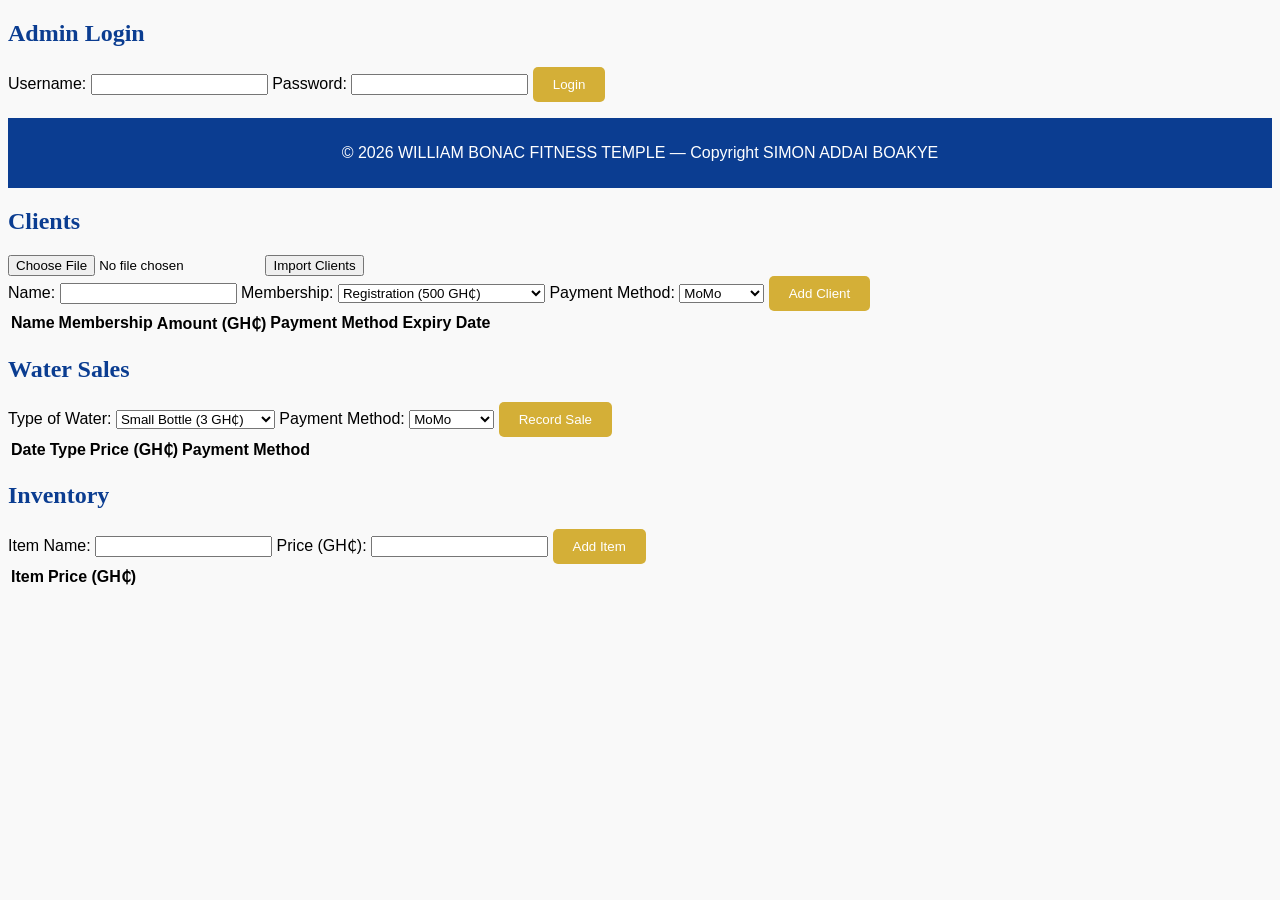
==== index.html @ ef569b36 "Initial commit - WBFT Gym CRM with PWA and proprietary license" ====
<!DOCTYPE html>
<html lang="en">
<head>
  <meta charset="UTF-8">
  <title>WILLIAM BONAC FITNESS TEMPLE</title>
  <link rel="stylesheet" href="style.css">
  <script src="script.js" defer></script>
<link rel="manifest" href="manifest.json">
<meta name="theme-color" content="#d4af37">
<head>
  <meta charset="UTF-8">
  <title>WILLIAM BONAC FITNESS TEMPLE</title>

  <!-- Apple Touch Icon (iOS) -->
  <link rel="apple-touch-icon" sizes="180x180" href="/apple-touch-icon.png">

  <!-- Favicons (Browsers) -->
  <link rel="icon" type="image/png" sizes="32x32" href="/favicon-32x32.png">
  <link rel="icon" type="image/png" sizes="16x16" href="/favicon-16x16.png">

  <!-- PWA Manifest -->
  <link rel="manifest" href="/manifest.json">
  <meta name="theme-color" content="#d4af37">
<head>
  <meta charset="UTF-8">
  <title>WILLIAM BONAC FITNESS TEMPLE</title>

  <!-- Apple Touch Icon (iOS) -->
  <link rel="apple-touch-icon" sizes="180x180" href="/apple-touch-icon.png">

  <!-- Favicons (Browsers) -->
  <link rel="icon" type="image/png" sizes="32x32" href="/favicon-32x32.png">
  <link rel="icon" type="image/png" sizes="16x16" href="/favicon-16x16.png">

  <!-- PWA Manifest -->
  <link rel="manifest" href="/manifest.json">
  <meta name="theme-color" content="#d4af37">
</head>

</head>

</head>
<body>
  <!-- Login Section -->
  <section class="login">
    <h2>Admin Login</h2>
    <form id="loginForm">
      <label>Username:</label>
      <input type="text" id="username" required>
      <label>Password:</label>
      <input type="password" id="password" required>
      <button type="submit" class="btn-gold">Login</button>
    </form>
    <p id="loginMessage"></p>
  </section>

  <!-- CRM Content (hidden until login) -->
  <div class="crm-content" style="display:none;">
    <h1>WILLIAM BONAC FITNESS TEMPLE</h1>

    <section class="clients"><h2>Clients</h2></section>
    <section class="payments"><h2>Payments</h2></section>
    <section class="attendance"><h2>Attendance</h2></section>
    <section class="inventory"><h2>Sales & Inventory</h2></section>
    <section class="revenue-dashboard"><h2>Revenue Dashboard</h2><canvas id="revenueChart"></canvas></section>
    <section class="reports"><h2>Reports</h2></section>
    <script>
  if ("serviceWorker" in navigator) {
    navigator.serviceWorker.register("service-worker.js")
      .then(() => console.log("Service Worker registered"));
  }
</script>

  </div>

  <footer>
    <p>© 2026 WILLIAM BONAC FITNESS TEMPLE — Copyright SIMON ADDAI BOAKYE</p>
  </footer>
</body>
</html>
<!-- Clients Section -->
<section class="clients">
  <h2>Clients</h2>
  <!-- CSV Import -->
  <input type="file" id="csvFile" accept=".csv">
  <button onclick="importCSV()">Import Clients</button>

  <!-- Manual Add -->
  <form id="clientForm">
    <label>Name:</label>
    <input type="text" id="clientName" required>
    <label>Membership:</label>
    <select id="membershipType">
      <option value="registration">Registration (500 GH₵)</option>
      <option value="monthly">Monthly Renewal (200 GH₵)</option>
      <option value="3months">3 Months Renewal (500 GH₵)</option>
      <option value="6months">6 Months Renewal (1000 GH₵)</option>
      <option value="yearly">Yearly Renewal (2000 GH₵)</option>
    </select>
    <label>Payment Method:</label>
    <select id="paymentMethod">
      <option value="momo">MoMo</option>
      <option value="card">Bank Card</option>
    </select>
    <button type="submit" class="btn-gold">Add Client</button>
  </form>

  <!-- Client Table -->
  <table id="clientTable">
    <thead>
      <tr>
        <th>Name</th>
        <th>Membership</th>
        <th>Amount (GH₵)</th>
        <th>Payment Method</th>
        <th>Expiry Date</th>
      </tr>
    </thead>
    <tbody></tbody>
  </table>
</section>

<!-- Sales Section -->
<section class="sales">
  <h2>Water Sales</h2>
  <form id="waterForm">
    <label>Type of Water:</label>
    <select id="waterType">
      <option value="small">Small Bottle (3 GH₵)</option>
      <option value="medium">Medium Bottle (5 GH₵)</option>
      <option value="large">Large Bottle (8 GH₵)</option>
    </select>
    <label>Payment Method:</label>
    <select id="waterPayment">
      <option value="momo">MoMo</option>
      <option value="card">Bank Card</option>
    </select>
    <button type="submit" class="btn-gold">Record Sale</button>
  </form>

  <table id="waterTable">
    <thead>
      <tr>
        <th>Date</th>
        <th>Type</th>
        <th>Price (GH₵)</th>
        <th>Payment Method</th>
      </tr>
    </thead>
    <tbody></tbody>
  </table>
</section>

<!-- Inventory Section -->
<section class="inventory">
  <h2>Inventory</h2>
  <form id="itemForm">
    <label>Item Name:</label>
    <input type="text" id="itemName" required>
    <label>Price (GH₵):</label>
    <input type="number" id="itemPrice" required>
    <button type="submit" class="btn-gold">Add Item</button>
  </form>

  <table id="inventoryTable">
    <thead>
      <tr>
        <th>Item</th>
        <th>Price (GH₵)</th>
      </tr>
    </thead>
    <tbody></tbody>
  </table>
</section>
---- style.css ----
body {
  font-family: 'Lato', sans-serif;
  background: #f9f9f9;
}
h1, h2 {
  font-family: 'Playfair Display', serif;
  color: #0b3d91;
}
.btn-gold {
  background: #d4af37;
  color: #fff;
  border: none;
  padding: 10px 20px;
  border-radius: 5px;
}
footer {
  text-align: center;
  padding: 10px;
  background: #0b3d91;
  color: #fff;
}
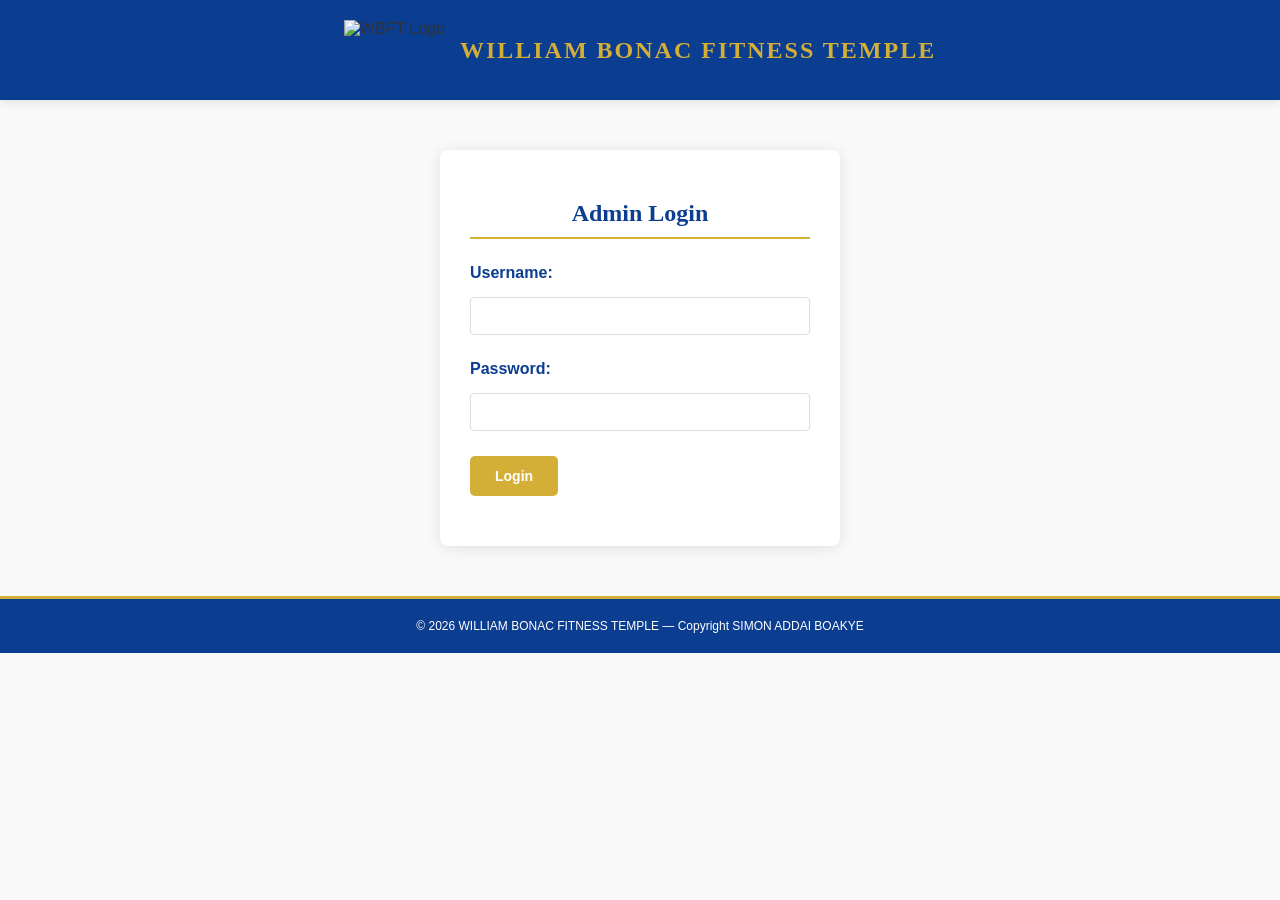
==== commit f057c2fd: "Add logo header and improve HTML/CSS with responsive design" ====
--- a/index.html
+++ b/index.html
@@ -5,11 +5,8 @@
   <title>WILLIAM BONAC FITNESS TEMPLE</title>
   <link rel="stylesheet" href="style.css">
   <script src="script.js" defer></script>
-<link rel="manifest" href="manifest.json">
-<meta name="theme-color" content="#d4af37">
-<head>
-  <meta charset="UTF-8">
-  <title>WILLIAM BONAC FITNESS TEMPLE</title>
+  <link rel="manifest" href="manifest.json">
+  <meta name="theme-color" content="#d4af37">
 
   <!-- Apple Touch Icon (iOS) -->
   <link rel="apple-touch-icon" sizes="180x180" href="/apple-touch-icon.png">
@@ -17,30 +14,17 @@
   <!-- Favicons (Browsers) -->
   <link rel="icon" type="image/png" sizes="32x32" href="/favicon-32x32.png">
   <link rel="icon" type="image/png" sizes="16x16" href="/favicon-16x16.png">
-
-  <!-- PWA Manifest -->
-  <link rel="manifest" href="/manifest.json">
-  <meta name="theme-color" content="#d4af37">
-<head>
-  <meta charset="UTF-8">
-  <title>WILLIAM BONAC FITNESS TEMPLE</title>
-
-  <!-- Apple Touch Icon (iOS) -->
-  <link rel="apple-touch-icon" sizes="180x180" href="/apple-touch-icon.png">
-
-  <!-- Favicons (Browsers) -->
-  <link rel="icon" type="image/png" sizes="32x32" href="/favicon-32x32.png">
-  <link rel="icon" type="image/png" sizes="16x16" href="/favicon-16x16.png">
-
-  <!-- PWA Manifest -->
-  <link rel="manifest" href="/manifest.json">
-  <meta name="theme-color" content="#d4af37">
 </head>
 
-</head>
+<body>
+  <!-- Header with Logo -->
+  <header class="header">
+    <div class="logo-container">
+      <img src="icon-192.png" alt="WBFT Logo" class="logo">
+      <h1 class="app-title">WILLIAM BONAC FITNESS TEMPLE</h1>
+    </div>
+  </header>
 
-</head>
-<body>
   <!-- Login Section -->
   <section class="login">
     <h2>Admin Login</h2>
@@ -56,119 +40,132 @@
 
   <!-- CRM Content (hidden until login) -->
   <div class="crm-content" style="display:none;">
-    <h1>WILLIAM BONAC FITNESS TEMPLE</h1>
+    <!-- Clients Section -->
+    <section class="clients">
+      <h2>Clients</h2>
+      <!-- CSV Import -->
+      <input type="file" id="csvFile" accept=".csv">
+      <button onclick="importCSV()">Import Clients</button>
 
-    <section class="clients"><h2>Clients</h2></section>
-    <section class="payments"><h2>Payments</h2></section>
-    <section class="attendance"><h2>Attendance</h2></section>
-    <section class="inventory"><h2>Sales & Inventory</h2></section>
-    <section class="revenue-dashboard"><h2>Revenue Dashboard</h2><canvas id="revenueChart"></canvas></section>
-    <section class="reports"><h2>Reports</h2></section>
+      <!-- Manual Add -->
+      <form id="clientForm">
+        <label>Name:</label>
+        <input type="text" id="clientName" required>
+        <label>Membership:</label>
+        <select id="membershipType">
+          <option value="registration">Registration (500 GH₵)</option>
+          <option value="monthly">Monthly Renewal (200 GH₵)</option>
+          <option value="3months">3 Months Renewal (500 GH₵)</option>
+          <option value="6months">6 Months Renewal (1000 GH₵)</option>
+          <option value="yearly">Yearly Renewal (2000 GH₵)</option>
+        </select>
+        <label>Payment Method:</label>
+        <select id="paymentMethod">
+          <option value="momo">MoMo</option>
+          <option value="card">Bank Card</option>
+        </select>
+        <button type="submit" class="btn-gold">Add Client</button>
+      </form>
+
+      <!-- Client Table -->
+      <table id="clientTable">
+        <thead>
+          <tr>
+            <th>Name</th>
+            <th>Membership</th>
+            <th>Amount (GH₵)</th>
+            <th>Payment Method</th>
+            <th>Expiry Date</th>
+          </tr>
+        </thead>
+        <tbody></tbody>
+      </table>
+    </section>
+
+    <!-- Payments Section -->
+    <section class="payments">
+      <h2>Payments</h2>
+    </section>
+
+    <!-- Attendance Section -->
+    <section class="attendance">
+      <h2>Attendance</h2>
+    </section>
+
+    <!-- Sales Section -->
+    <section class="sales">
+      <h2>Water Sales</h2>
+      <form id="waterForm">
+        <label>Type of Water:</label>
+        <select id="waterType">
+          <option value="small">Small Bottle (3 GH₵)</option>
+          <option value="medium">Medium Bottle (5 GH₵)</option>
+          <option value="large">Large Bottle (8 GH₵)</option>
+        </select>
+        <label>Payment Method:</label>
+        <select id="waterPayment">
+          <option value="momo">MoMo</option>
+          <option value="card">Bank Card</option>
+        </select>
+        <button type="submit" class="btn-gold">Record Sale</button>
+      </form>
+
+      <table id="waterTable">
+        <thead>
+          <tr>
+            <th>Date</th>
+            <th>Type</th>
+            <th>Price (GH₵)</th>
+            <th>Payment Method</th>
+          </tr>
+        </thead>
+        <tbody></tbody>
+      </table>
+    </section>
+
+    <!-- Inventory Section -->
+    <section class="inventory">
+      <h2>Inventory</h2>
+      <form id="itemForm">
+        <label>Item Name:</label>
+        <input type="text" id="itemName" required>
+        <label>Price (GH₵):</label>
+        <input type="number" id="itemPrice" required>
+        <button type="submit" class="btn-gold">Add Item</button>
+      </form>
+
+      <table id="inventoryTable">
+        <thead>
+          <tr>
+            <th>Item</th>
+            <th>Price (GH₵)</th>
+          </tr>
+        </thead>
+        <tbody></tbody>
+      </table>
+    </section>
+
+    <!-- Revenue Dashboard -->
+    <section class="revenue-dashboard">
+      <h2>Revenue Dashboard</h2>
+      <canvas id="revenueChart"></canvas>
+    </section>
+
+    <!-- Reports Section -->
+    <section class="reports">
+      <h2>Reports</h2>
+    </section>
+
     <script>
-  if ("serviceWorker" in navigator) {
-    navigator.serviceWorker.register("service-worker.js")
-      .then(() => console.log("Service Worker registered"));
-  }
-</script>
-
+      if ("serviceWorker" in navigator) {
+        navigator.serviceWorker.register("service-worker.js")
+          .then(() => console.log("Service Worker registered"));
+      }
+    </script>
   </div>
 
   <footer>
     <p>© 2026 WILLIAM BONAC FITNESS TEMPLE — Copyright SIMON ADDAI BOAKYE</p>
   </footer>
 </body>
-</html>
-<!-- Clients Section -->
-<section class="clients">
-  <h2>Clients</h2>
-  <!-- CSV Import -->
-  <input type="file" id="csvFile" accept=".csv">
-  <button onclick="importCSV()">Import Clients</button>
-
-  <!-- Manual Add -->
-  <form id="clientForm">
-    <label>Name:</label>
-    <input type="text" id="clientName" required>
-    <label>Membership:</label>
-    <select id="membershipType">
-      <option value="registration">Registration (500 GH₵)</option>
-      <option value="monthly">Monthly Renewal (200 GH₵)</option>
-      <option value="3months">3 Months Renewal (500 GH₵)</option>
-      <option value="6months">6 Months Renewal (1000 GH₵)</option>
-      <option value="yearly">Yearly Renewal (2000 GH₵)</option>
-    </select>
-    <label>Payment Method:</label>
-    <select id="paymentMethod">
-      <option value="momo">MoMo</option>
-      <option value="card">Bank Card</option>
-    </select>
-    <button type="submit" class="btn-gold">Add Client</button>
-  </form>
-
-  <!-- Client Table -->
-  <table id="clientTable">
-    <thead>
-      <tr>
-        <th>Name</th>
-        <th>Membership</th>
-        <th>Amount (GH₵)</th>
-        <th>Payment Method</th>
-        <th>Expiry Date</th>
-      </tr>
-    </thead>
-    <tbody></tbody>
-  </table>
-</section>
-
-<!-- Sales Section -->
-<section class="sales">
-  <h2>Water Sales</h2>
-  <form id="waterForm">
-    <label>Type of Water:</label>
-    <select id="waterType">
-      <option value="small">Small Bottle (3 GH₵)</option>
-      <option value="medium">Medium Bottle (5 GH₵)</option>
-      <option value="large">Large Bottle (8 GH₵)</option>
-    </select>
-    <label>Payment Method:</label>
-    <select id="waterPayment">
-      <option value="momo">MoMo</option>
-      <option value="card">Bank Card</option>
-    </select>
-    <button type="submit" class="btn-gold">Record Sale</button>
-  </form>
-
-  <table id="waterTable">
-    <thead>
-      <tr>
-        <th>Date</th>
-        <th>Type</th>
-        <th>Price (GH₵)</th>
-        <th>Payment Method</th>
-      </tr>
-    </thead>
-    <tbody></tbody>
-  </table>
-</section>
-
-<!-- Inventory Section -->
-<section class="inventory">
-  <h2>Inventory</h2>
-  <form id="itemForm">
-    <label>Item Name:</label>
-    <input type="text" id="itemName" required>
-    <label>Price (GH₵):</label>
-    <input type="number" id="itemPrice" required>
-    <button type="submit" class="btn-gold">Add Item</button>
-  </form>
-
-  <table id="inventoryTable">
-    <thead>
-      <tr>
-        <th>Item</th>
-        <th>Price (GH₵)</th>
-      </tr>
-    </thead>
-    <tbody></tbody>
-  </table>
-</section>+</html>
--- a/style.css
+++ b/style.css
@@ -1,21 +1,281 @@
+* {
+  margin: 0;
+  padding: 0;
+  box-sizing: border-box;
+}
+
 body {
   font-family: 'Lato', sans-serif;
   background: #f9f9f9;
-}
+  color: #333;
+}
+
+/* Header Styles */
+.header {
+  background: #0b3d91;
+  padding: 20px;
+  text-align: center;
+  box-shadow: 0 2px 10px rgba(0, 0, 0, 0.1);
+}
+
+.logo-container {
+  display: flex;
+  align-items: center;
+  justify-content: center;
+  gap: 15px;
+}
+
+.logo {
+  height: 60px;
+  width: auto;
+}
+
+.app-title {
+  font-family: 'Playfair Display', serif;
+  color: #d4af37;
+  font-size: 24px;
+  letter-spacing: 2px;
+  margin: 0;
+}
+
+/* Typography */
 h1, h2 {
   font-family: 'Playfair Display', serif;
   color: #0b3d91;
-}
+  margin-top: 20px;
+  margin-bottom: 15px;
+}
+
+h1 {
+  font-size: 32px;
+}
+
+h2 {
+  font-size: 24px;
+  border-bottom: 2px solid #d4af37;
+  padding-bottom: 10px;
+}
+
+/* Login Section */
+.login {
+  max-width: 400px;
+  margin: 50px auto;
+  padding: 30px;
+  background: white;
+  border-radius: 8px;
+  box-shadow: 0 2px 15px rgba(0, 0, 0, 0.1);
+}
+
+.login h2 {
+  text-align: center;
+  color: #0b3d91;
+}
+
+.login form {
+  display: flex;
+  flex-direction: column;
+  gap: 15px;
+}
+
+.login label {
+  font-weight: bold;
+  color: #0b3d91;
+}
+
+.login input {
+  padding: 10px;
+  border: 1px solid #ddd;
+  border-radius: 4px;
+  font-size: 14px;
+}
+
+.login input:focus {
+  outline: none;
+  border-color: #d4af37;
+  box-shadow: 0 0 5px rgba(212, 175, 55, 0.3);
+}
+
+#loginMessage {
+  text-align: center;
+  margin-top: 10px;
+  font-weight: bold;
+  color: #0b3d91;
+}
+
+/* CRM Content */
+.crm-content {
+  max-width: 1200px;
+  margin: 30px auto;
+  padding: 0 20px;
+}
+
+section {
+  background: white;
+  padding: 25px;
+  margin-bottom: 30px;
+  border-radius: 8px;
+  box-shadow: 0 2px 10px rgba(0, 0, 0, 0.05);
+}
+
+/* Forms */
+form {
+  display: flex;
+  flex-direction: column;
+  gap: 12px;
+  margin-bottom: 20px;
+}
+
+label {
+  font-weight: 600;
+  color: #0b3d91;
+  margin-top: 10px;
+}
+
+input, select {
+  padding: 10px;
+  border: 1px solid #ddd;
+  border-radius: 4px;
+  font-size: 14px;
+  font-family: inherit;
+}
+
+input:focus, select:focus {
+  outline: none;
+  border-color: #d4af37;
+  box-shadow: 0 0 5px rgba(212, 175, 55, 0.3);
+}
+
+/* Buttons */
 .btn-gold {
   background: #d4af37;
   color: #fff;
   border: none;
-  padding: 10px 20px;
+  padding: 12px 25px;
   border-radius: 5px;
-}
+  font-weight: bold;
+  cursor: pointer;
+  font-size: 14px;
+  transition: all 0.3s ease;
+  align-self: flex-start;
+  margin-top: 10px;
+}
+
+.btn-gold:hover {
+  background: #c9a227;
+  box-shadow: 0 4px 12px rgba(212, 175, 55, 0.3);
+  transform: translateY(-2px);
+}
+
+.btn-gold:active {
+  transform: translateY(0);
+}
+
+/* Tables */
+table {
+  width: 100%;
+  border-collapse: collapse;
+  margin-top: 20px;
+  overflow-x: auto;
+}
+
+thead {
+  background: #0b3d91;
+  color: #d4af37;
+}
+
+th {
+  padding: 15px;
+  text-align: left;
+  font-weight: bold;
+}
+
+td {
+  padding: 12px 15px;
+  border-bottom: 1px solid #eee;
+}
+
+tbody tr:hover {
+  background: #f5f5f5;
+}
+
+tbody tr:nth-child(even) {
+  background: #fafafa;
+}
+
+/* Revenue Dashboard */
+#revenueChart {
+  margin-top: 20px;
+}
+
+/* Footer */
 footer {
   text-align: center;
-  padding: 10px;
+  padding: 20px;
   background: #0b3d91;
   color: #fff;
+  font-size: 12px;
+  margin-top: 40px;
+  border-top: 3px solid #d4af37;
+}
+
+/* Responsive Design */
+@media (max-width: 768px) {
+  .logo-container {
+    flex-direction: column;
+  }
+
+  .app-title {
+    font-size: 18px;
+  }
+
+  h1 {
+    font-size: 24px;
+  }
+
+  h2 {
+    font-size: 18px;
+  }
+
+  section {
+    padding: 15px;
+  }
+
+  table {
+    font-size: 12px;
+  }
+
+  th, td {
+    padding: 8px 10px;
+  }
+}
+
+@media (max-width: 480px) {
+  .header {
+    padding: 10px;
+  }
+
+  .logo {
+    height: 40px;
+  }
+
+  .app-title {
+    font-size: 14px;
+  }
+
+  form {
+    gap: 10px;
+  }
+
+  .btn-gold {
+    width: 100%;
+    padding: 10px 15px;
+  }
+
+  table {
+    font-size: 11px;
+  }
+
+  th, td {
+    padding: 6px 8px;
+  }
 }
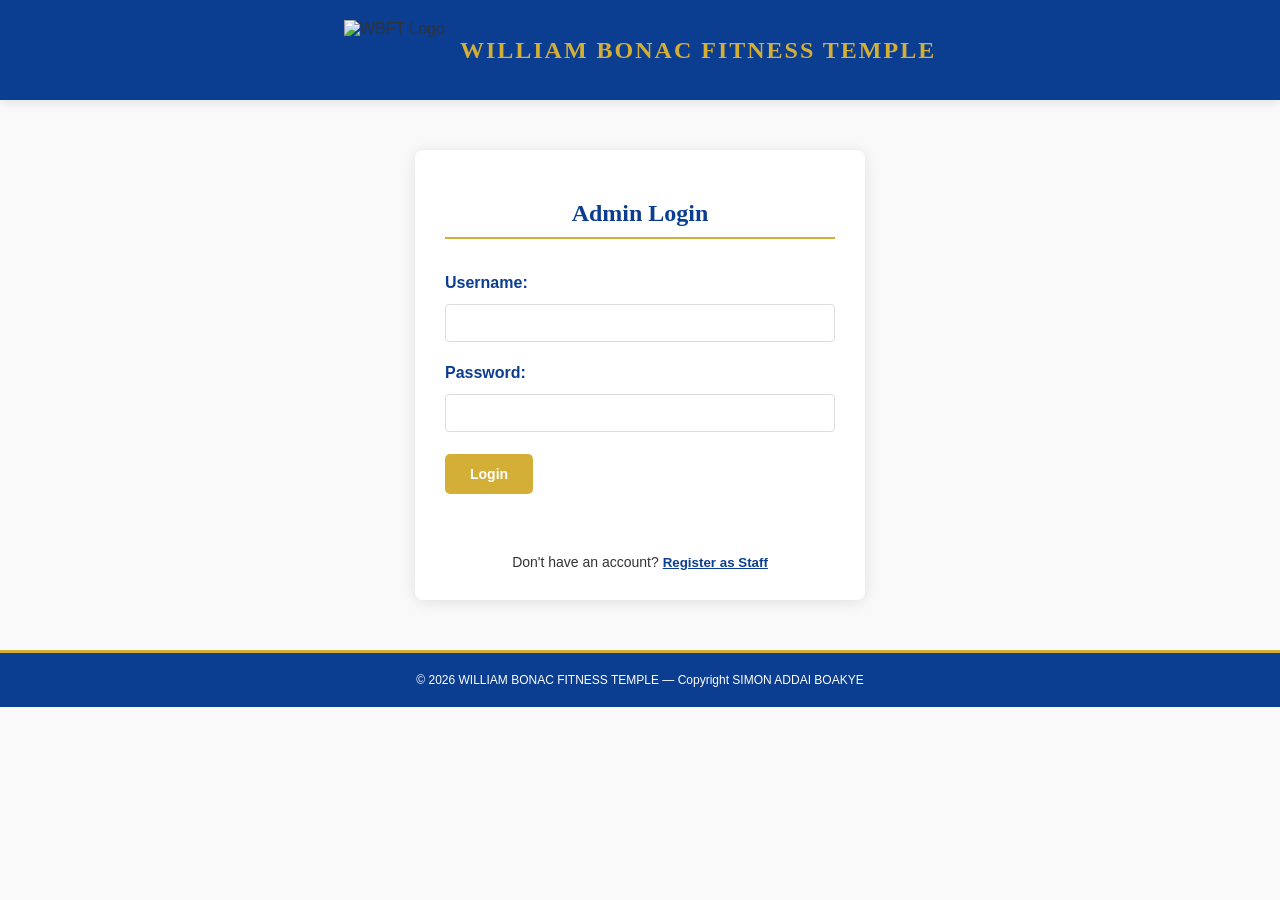
==== commit df1e8fc9: "Add staff registration, client access check, and role-based permissions" ====
--- a/index.html
+++ b/index.html
@@ -25,34 +25,79 @@
     </div>
   </header>
 
-  <!-- Login Section -->
-  <section class="login">
-    <h2>Admin Login</h2>
-    <form id="loginForm">
-      <label>Username:</label>
-      <input type="text" id="username" required>
-      <label>Password:</label>
-      <input type="password" id="password" required>
-      <button type="submit" class="btn-gold">Login</button>
-    </form>
-    <p id="loginMessage"></p>
-  </section>
+  <!-- Auth Container -->
+  <div id="authContainer">
+    <!-- Login Section -->
+    <section id="loginSection" class="auth-section login">
+      <h2>Admin Login</h2>
+      <form id="loginForm">
+        <label>Username:</label>
+        <input type="text" id="loginUsername" required>
+        <label>Password:</label>
+        <input type="password" id="loginPassword" required>
+        <button type="submit" class="btn-gold">Login</button>
+      </form>
+      <p id="loginMessage" class="message"></p>
+      <p class="toggle-auth">Don't have an account? <button type="button" id="toggleRegister" class="link-btn">Register as Staff</button></p>
+    </section>
+
+    <!-- Registration Section -->
+    <section id="registerSection" class="auth-section login" style="display:none;">
+      <h2>Staff Registration</h2>
+      <form id="registerForm">
+        <label>Full Name:</label>
+        <input type="text" id="fullName" required>
+        <label>Email:</label>
+        <input type="email" id="email" required>
+        <label>Username:</label>
+        <input type="text" id="regUsername" required>
+        <label>Password:</label>
+        <input type="password" id="regPassword" required>
+        <label>Confirm Password:</label>
+        <input type="password" id="confirmPassword" required>
+        <label>Role:</label>
+        <select id="roleSelect" required>
+          <option value="">Select Role</option>
+          <option value="staff">Staff Member</option>
+          <option value="sales">Sales Representative</option>
+        </select>
+        <button type="submit" class="btn-gold">Register</button>
+      </form>
+      <p id="registerMessage" class="message"></p>
+      <p class="toggle-auth">Already have an account? <button type="button" id="toggleLogin" class="link-btn">Login</button></p>
+    </section>
+  </div>
 
   <!-- CRM Content (hidden until login) -->
   <div class="crm-content" style="display:none;">
+    <!-- Top Navigation Bar -->
+    <nav class="crm-navbar">
+      <div class="nav-left">
+        <span id="userDisplay" class="user-info"></span>
+      </div>
+      <div class="nav-right">
+        <button id="logoutBtn" class="btn-logout">Logout</button>
+      </div>
+    </nav>
+
     <!-- Clients Section -->
     <section class="clients">
       <h2>Clients</h2>
       <!-- CSV Import -->
-      <input type="file" id="csvFile" accept=".csv">
-      <button onclick="importCSV()">Import Clients</button>
+      <div class="form-group">
+        <input type="file" id="csvFile" accept=".csv">
+        <button onclick="importCSV()" class="btn-gold">Import Clients</button>
+      </div>
 
       <!-- Manual Add -->
       <form id="clientForm">
         <label>Name:</label>
         <input type="text" id="clientName" required>
+        <label>Phone Number:</label>
+        <input type="tel" id="clientPhone" required>
         <label>Membership:</label>
-        <select id="membershipType">
+        <select id="membershipType" required>
+          <option value="">Select Membership Type</option>
           <option value="registration">Registration (500 GH₵)</option>
           <option value="monthly">Monthly Renewal (200 GH₵)</option>
           <option value="3months">3 Months Renewal (500 GH₵)</option>
@@ -60,26 +105,44 @@
           <option value="yearly">Yearly Renewal (2000 GH₵)</option>
         </select>
         <label>Payment Method:</label>
-        <select id="paymentMethod">
+        <select id="paymentMethod" required>
+          <option value="">Select Payment Method</option>
           <option value="momo">MoMo</option>
           <option value="card">Bank Card</option>
         </select>
         <button type="submit" class="btn-gold">Add Client</button>
       </form>
 
-      <!-- Client Table -->
-      <table id="clientTable">
-        <thead>
-          <tr>
-            <th>Name</th>
-            <th>Membership</th>
-            <th>Amount (GH₵)</th>
-            <th>Payment Method</th>
-            <th>Expiry Date</th>
-          </tr>
-        </thead>
-        <tbody></tbody>
-      </table>
+      <!-- Client Table with Access Check -->
+      <div class="table-container">
+        <h3>Registered Clients</h3>
+        <table id="clientTable">
+          <thead>
+            <tr>
+              <th>Name</th>
+              <th>Phone</th>
+              <th>Membership</th>
+              <th>Amount (GH₵)</th>
+              <th>Payment Method</th>
+              <th>Expiry Date</th>
+              <th>Status</th>
+              <th>Action</th>
+            </tr>
+          </thead>
+          <tbody></tbody>
+        </table>
+      </div>
+    </section>
+
+    <!-- Client Access Check Section -->
+    <section class="access-check" id="accessCheckSection" style="display:none;">
+      <h2>Check Client Access</h2>
+      <form id="accessCheckForm">
+        <label>Client Name:</label>
+        <input type="text" id="searchClientName" placeholder="Enter client name" required>
+        <button type="submit" class="btn-gold">Check Access</button>
+      </form>
+      <div id="accessResult" class="access-result"></div>
     </section>
 
     <!-- Payments Section -->
@@ -97,13 +160,15 @@
       <h2>Water Sales</h2>
       <form id="waterForm">
         <label>Type of Water:</label>
-        <select id="waterType">
+        <select id="waterType" required>
+          <option value="">Select Water Type</option>
           <option value="small">Small Bottle (3 GH₵)</option>
           <option value="medium">Medium Bottle (5 GH₵)</option>
           <option value="large">Large Bottle (8 GH₵)</option>
         </select>
         <label>Payment Method:</label>
-        <select id="waterPayment">
+        <select id="waterPayment" required>
+          <option value="">Select Payment Method</option>
           <option value="momo">MoMo</option>
           <option value="card">Bank Card</option>
         </select>
@@ -145,14 +210,14 @@
       </table>
     </section>
 
-    <!-- Revenue Dashboard -->
-    <section class="revenue-dashboard">
+    <!-- Revenue Dashboard (Admin Only) -->
+    <section class="revenue-dashboard" id="revenueDashboard" style="display:none;">
       <h2>Revenue Dashboard</h2>
       <canvas id="revenueChart"></canvas>
     </section>
 
-    <!-- Reports Section -->
-    <section class="reports">
+    <!-- Reports Section (Admin Only) -->
+    <section class="reports" id="reportsSection" style="display:none;">
       <h2>Reports</h2>
     </section>
 
--- a/style.css
+++ b/style.css
@@ -56,9 +56,14 @@
   padding-bottom: 10px;
 }
 
-/* Login Section */
-.login {
-  max-width: 400px;
+h3 {
+  color: #0b3d91;
+  margin-top: 15px;
+}
+
+/* Auth Section */
+.auth-section {
+  max-width: 450px;
   margin: 50px auto;
   padding: 30px;
   background: white;
@@ -66,47 +71,79 @@
   box-shadow: 0 2px 15px rgba(0, 0, 0, 0.1);
 }
 
-.login h2 {
+.auth-section h2 {
   text-align: center;
   color: #0b3d91;
-}
-
-.login form {
+  margin-bottom: 25px;
+}
+
+.toggle-auth {
+  text-align: center;
+  margin-top: 20px;
+  font-size: 14px;
+}
+
+.link-btn {
+  background: none;
+  border: none;
+  color: #0b3d91;
+  cursor: pointer;
+  text-decoration: underline;
+  font-weight: bold;
+  padding: 0;
+}
+
+.link-btn:hover {
+  color: #d4af37;
+}
+
+/* Message Styles */
+.message {
+  margin-top: 15px;
+  text-align: center;
+  font-weight: bold;
+  padding: 10px;
+  border-radius: 4px;
+}
+
+/* CRM Navbar */
+.crm-navbar {
+  background: #0b3d91;
+  padding: 15px 20px;
   display: flex;
-  flex-direction: column;
-  gap: 15px;
-}
-
-.login label {
-  font-weight: bold;
-  color: #0b3d91;
-}
-
-.login input {
-  padding: 10px;
-  border: 1px solid #ddd;
-  border-radius: 4px;
+  justify-content: space-between;
+  align-items: center;
+  box-shadow: 0 2px 5px rgba(0, 0, 0, 0.1);
+  margin-bottom: 20px;
+}
+
+.user-info {
+  color: #d4af37;
+  font-weight: bold;
   font-size: 14px;
 }
 
-.login input:focus {
-  outline: none;
-  border-color: #d4af37;
-  box-shadow: 0 0 5px rgba(212, 175, 55, 0.3);
-}
-
-#loginMessage {
-  text-align: center;
-  margin-top: 10px;
-  font-weight: bold;
-  color: #0b3d91;
+.btn-logout {
+  background: #d32f2f;
+  color: white;
+  border: none;
+  padding: 8px 15px;
+  border-radius: 4px;
+  cursor: pointer;
+  font-weight: bold;
+  transition: all 0.3s ease;
+}
+
+.btn-logout:hover {
+  background: #b71c1c;
+  transform: scale(1.05);
 }
 
 /* CRM Content */
 .crm-content {
   max-width: 1200px;
-  margin: 30px auto;
-  padding: 0 20px;
+  margin: 0 auto;
+  padding: 0 20px 30px 20px;
 }
 
 section {
@@ -123,6 +160,16 @@
   flex-direction: column;
   gap: 12px;
   margin-bottom: 20px;
+}
+
+.form-group {
+  display: flex;
+  gap: 10px;
+  margin-bottom: 20px;
+}
+
+.form-group input {
+  flex: 1;
 }
 
 label {
@@ -170,12 +217,31 @@
   transform: translateY(0);
 }
 
+.btn-small {
+  background: #0b3d91;
+  color: white;
+  border: none;
+  padding: 6px 12px;
+  border-radius: 4px;
+  cursor: pointer;
+  font-size: 12px;
+  transition: all 0.3s ease;
+}
+
+.btn-small:hover {
+  background: #d4af37;
+  color: #0b3d91;
+}
+
 /* Tables */
+.table-container {
+  margin-top: 30px;
+}
+
 table {
   width: 100%;
   border-collapse: collapse;
-  margin-top: 20px;
-  overflow-x: auto;
+  margin-top: 15px;
 }
 
 thead {
@@ -187,6 +253,7 @@
   padding: 15px;
   text-align: left;
   font-weight: bold;
+  border-bottom: 2px solid #d4af37;
 }
 
 td {
@@ -202,9 +269,82 @@
   background: #fafafa;
 }
 
-/* Revenue Dashboard */
-#revenueChart {
-  margin-top: 20px;
+/* Status Badges */
+.status-active {
+  background: #4caf50;
+  color: white;
+  padding: 4px 8px;
+  border-radius: 4px;
+  font-size: 12px;
+  font-weight: bold;
+}
+
+.status-expired {
+  background: #d32f2f;
+  color: white;
+  padding: 4px 8px;
+  border-radius: 4px;
+  font-size: 12px;
+  font-weight: bold;
+}
+
+/* Access Check Section */
+.access-check {
+  background: linear-gradient(135deg, #0b3d91 0%, #1a5fa0 100%);
+  color: white;
+  padding: 30px;
+}
+
+.access-check h2 {
+  color: #d4af37;
+  border-bottom-color: #d4af37;
+}
+
+.access-check label {
+  color: #d4af37;
+}
+
+.access-check input {
+  padding: 12px;
+  border: 2px solid #d4af37;
+}
+
+.access-check .btn-gold {
+  align-self: center;
+  margin-top: 15px;
+}
+
+.access-result {
+  margin-top: 30px;
+  padding: 20px;
+  border-radius: 8px;
+  background: white;
+  color: #333;
+}
+
+.access-granted {
+  border-left: 5px solid #4caf50;
+  background: #f1f8f4;
+}
+
+.access-denied {
+  border-left: 5px solid #d32f2f;
+  background: #fdf1f1;
+}
+
+.access-not-found {
+  border-left: 5px solid #ff9800;
+  background: #fff3e0;
+}
+
+.access-result h3 {
+  margin-top: 0;
+  margin-bottom: 15px;
+}
+
+.access-result p {
+  margin: 10px 0;
+  line-height: 1.6;
 }
 
 /* Footer */
@@ -228,6 +368,12 @@
     font-size: 18px;
   }
 
+  .crm-navbar {
+    flex-direction: column;
+    gap: 10px;
+    text-align: center;
+  }
+
   h1 {
     font-size: 24px;
   }
@@ -246,6 +392,10 @@
 
   th, td {
     padding: 8px 10px;
+  }
+
+  .form-group {
+    flex-direction: column;
   }
 }
 
@@ -269,6 +419,7 @@
   .btn-gold {
     width: 100%;
     padding: 10px 15px;
+    align-self: stretch;
   }
 
   table {
@@ -278,4 +429,8 @@
   th, td {
     padding: 6px 8px;
   }
+
+  .access-check {
+    padding: 15px;
+  }
 }
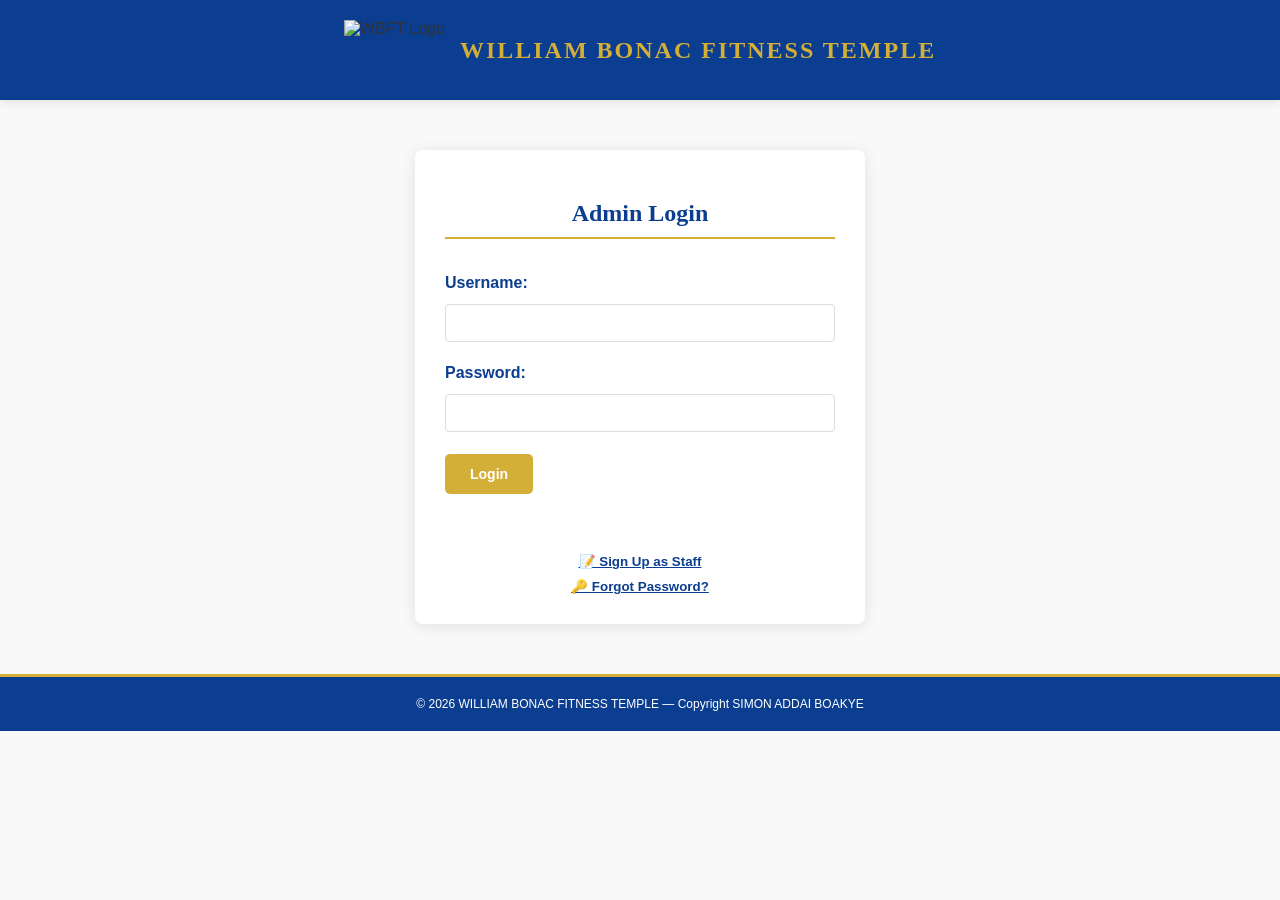
==== commit 0048031f: "Add password reset, staff signup, and door access/attendance tracking" ====
--- a/index.html
+++ b/index.html
@@ -38,12 +38,15 @@
         <button type="submit" class="btn-gold">Login</button>
       </form>
       <p id="loginMessage" class="message"></p>
-      <p class="toggle-auth">Don't have an account? <button type="button" id="toggleRegister" class="link-btn">Register as Staff</button></p>
+      <div class="auth-links">
+        <button type="button" id="toggleRegister" class="link-btn">📝 Sign Up as Staff</button>
+        <button type="button" id="toggleResetPassword" class="link-btn">🔑 Forgot Password?</button>
+      </div>
     </section>
 
     <!-- Registration Section -->
     <section id="registerSection" class="auth-section login" style="display:none;">
-      <h2>Staff Registration</h2>
+      <h2>Staff Sign Up</h2>
       <form id="registerForm">
         <label>Full Name:</label>
         <input type="text" id="fullName" required>
@@ -55,16 +58,65 @@
         <input type="password" id="regPassword" required>
         <label>Confirm Password:</label>
         <input type="password" id="confirmPassword" required>
+        <label>Security Question:</label>
+        <select id="securityQuestion" required>
+          <option value="">Select a security question</option>
+          <option value="pet">What is your pet's name?</option>
+          <option value="city">What city were you born in?</option>
+          <option value="school">What was your school name?</option>
+          <option value="color">What is your favorite color?</option>
+        </select>
+        <label>Security Answer:</label>
+        <input type="text" id="securityAnswer" required>
         <label>Role:</label>
         <select id="roleSelect" required>
           <option value="">Select Role</option>
           <option value="staff">Staff Member</option>
           <option value="sales">Sales Representative</option>
         </select>
-        <button type="submit" class="btn-gold">Register</button>
+        <button type="submit" class="btn-gold">Sign Up</button>
       </form>
       <p id="registerMessage" class="message"></p>
       <p class="toggle-auth">Already have an account? <button type="button" id="toggleLogin" class="link-btn">Login</button></p>
+    </section>
+
+    <!-- Password Reset Section -->
+    <section id="resetSection" class="auth-section login" style="display:none;">
+      <h2>Reset Password</h2>
+      <form id="resetPasswordForm">
+        <label>Username:</label>
+        <input type="text" id="resetUsername" required>
+        <label>Email:</label>
+        <input type="email" id="resetEmail" required>
+        <button type="submit" class="btn-gold">Next</button>
+      </form>
+      <p id="resetMessage" class="message"></p>
+      <p class="toggle-auth"><button type="button" id="toggleLoginFromReset" class="link-btn">Back to Login</button></p>
+    </section>
+
+    <!-- Security Question Section -->
+    <section id="securitySection" class="auth-section login" style="display:none;">
+      <h2>Verify Your Identity</h2>
+      <form id="securityForm">
+        <p id="securityQuestionDisplay"></p>
+        <label>Your Answer:</label>
+        <input type="text" id="securityAnswerInput" required>
+        <button type="submit" class="btn-gold">Verify</button>
+      </form>
+      <p id="securityMessage" class="message"></p>
+    </section>
+
+    <!-- New Password Section -->
+    <section id="newPasswordSection" class="auth-section login" style="display:none;">
+      <h2>Set New Password</h2>
+      <form id="newPasswordForm">
+        <label>New Password:</label>
+        <input type="password" id="newPassword" required>
+        <label>Confirm Password:</label>
+        <input type="password" id="confirmNewPassword" required>
+        <button type="submit" class="btn-gold">Reset Password</button>
+      </form>
+      <p id="newPasswordMessage" class="message"></p>
     </section>
   </div>
 
@@ -80,9 +132,74 @@
       </div>
     </nav>
 
+    <!-- Door Access Check Section -->
+    <section class="door-access" id="doorAccessSection">
+      <h2>🚪 Door Access Check-In</h2>
+      <div class="access-card">
+        <form id="doorAccessForm">
+          <label>Enter Client Name:</label>
+          <input type="text" id="doorClientName" placeholder="Client name" required autofocus>
+          <button type="submit" class="btn-gold">Check Access</button>
+        </form>
+        <div id="doorAccessResult" class="access-result"></div>
+      </div>
+    </section>
+
+    <!-- Attendance Tracking Section -->
+    <section class="attendance-tracking" id="attendanceSection">
+      <h2>📊 Attendance Tracking</h2>
+      <div class="attendance-tabs">
+        <button class="tab-btn active" onclick="switchTab('checkin')">Check-In</button>
+        <button class="tab-btn" onclick="switchTab('attendance')">Attendance Records</button>
+      </div>
+
+      <!-- Check-In Tab -->
+      <div id="checkinTab" class="tab-content">
+        <h3>Quick Check-In</h3>
+        <form id="checkInForm">
+          <label>Client Name:</label>
+          <input type="text" id="checkInClientName" placeholder="Enter client name" required>
+          <button type="submit" class="btn-gold">Check In Client</button>
+        </form>
+        <p id="checkInMessage" class="message"></p>
+      </div>
+
+      <!-- Attendance Records Tab -->
+      <div id="attendanceTab" class="tab-content" style="display:none;">
+        <h3>Today's Attendance</h3>
+        <div class="attendance-summary">
+          <div class="summary-card">
+            <p class="summary-label">Total Check-Ins</p>
+            <p id="totalCheckIns" class="summary-value">0</p>
+          </div>
+          <div class="summary-card">
+            <p class="summary-label">Currently In Gym</p>
+            <p id="currentlyInGym" class="summary-value">0</p>
+          </div>
+          <div class="summary-card">
+            <p class="summary-label">Checked Out</p>
+            <p id="checkedOut" class="summary-value">0</p>
+          </div>
+        </div>
+        <table id="attendanceTable">
+          <thead>
+            <tr>
+              <th>Client Name</th>
+              <th>Check-In Time</th>
+              <th>Check-Out Time</th>
+              <th>Duration</th>
+              <th>Status</th>
+              <th>Action</th>
+            </tr>
+          </thead>
+          <tbody></tbody>
+        </table>
+      </div>
+    </section>
+
     <!-- Clients Section -->
     <section class="clients">
-      <h2>Clients</h2>
+      <h2>👥 Clients</h2>
       <!-- CSV Import -->
       <div class="form-group">
         <input type="file" id="csvFile" accept=".csv">
@@ -136,7 +253,7 @@
 
     <!-- Client Access Check Section -->
     <section class="access-check" id="accessCheckSection" style="display:none;">
-      <h2>Check Client Access</h2>
+      <h2>🔍 Check Client Access</h2>
       <form id="accessCheckForm">
         <label>Client Name:</label>
         <input type="text" id="searchClientName" placeholder="Enter client name" required>
@@ -147,17 +264,12 @@
 
     <!-- Payments Section -->
     <section class="payments">
-      <h2>Payments</h2>
-    </section>
-
-    <!-- Attendance Section -->
-    <section class="attendance">
-      <h2>Attendance</h2>
+      <h2>💳 Payments</h2>
     </section>
 
     <!-- Sales Section -->
     <section class="sales">
-      <h2>Water Sales</h2>
+      <h2>💧 Water Sales</h2>
       <form id="waterForm">
         <label>Type of Water:</label>
         <select id="waterType" required>
@@ -190,7 +302,7 @@
 
     <!-- Inventory Section -->
     <section class="inventory">
-      <h2>Inventory</h2>
+      <h2>📦 Inventory</h2>
       <form id="itemForm">
         <label>Item Name:</label>
         <input type="text" id="itemName" required>
@@ -212,13 +324,13 @@
 
     <!-- Revenue Dashboard (Admin Only) -->
     <section class="revenue-dashboard" id="revenueDashboard" style="display:none;">
-      <h2>Revenue Dashboard</h2>
+      <h2>📈 Revenue Dashboard</h2>
       <canvas id="revenueChart"></canvas>
     </section>
 
     <!-- Reports Section (Admin Only) -->
     <section class="reports" id="reportsSection" style="display:none;">
-      <h2>Reports</h2>
+      <h2>📄 Reports</h2>
     </section>
 
     <script>
--- a/style.css
+++ b/style.css
@@ -77,6 +77,13 @@
   margin-bottom: 25px;
 }
 
+.auth-links {
+  display: flex;
+  flex-direction: column;
+  gap: 10px;
+  margin-top: 20px;
+}
+
 .toggle-auth {
   text-align: center;
   margin-top: 20px;
@@ -91,6 +98,7 @@
   text-decoration: underline;
   font-weight: bold;
   padding: 0;
+  transition: color 0.3s ease;
 }
 
 .link-btn:hover {
@@ -115,6 +123,9 @@
   align-items: center;
   box-shadow: 0 2px 5px rgba(0, 0, 0, 0.1);
   margin-bottom: 20px;
+  position: sticky;
+  top: 0;
+  z-index: 100;
 }
 
 .user-info {
@@ -152,6 +163,103 @@
   margin-bottom: 30px;
   border-radius: 8px;
   box-shadow: 0 2px 10px rgba(0, 0, 0, 0.05);
+}
+
+/* Door Access Section */
+.door-access {
+  background: linear-gradient(135deg, #0b3d91 0%, #1a5fa0 100%);
+  color: white;
+  margin-bottom: 30px;
+  border-left: 5px solid #d4af37;
+}
+
+.door-access h2 {
+  color: #d4af37;
+  border-color: #d4af37;
+}
+
+.access-card {
+  background: rgba(255, 255, 255, 0.95);
+  padding: 20px;
+  border-radius: 8px;
+  color: #333;
+  margin-top: 15px;
+}
+
+.access-card label {
+  color: #0b3d91;
+  font-weight: 600;
+}
+
+.access-card input {
+  padding: 12px;
+  border: 2px solid #d4af37;
+  border-radius: 4px;
+}
+
+/* Attendance Section */
+.attendance-tabs {
+  display: flex;
+  gap: 10px;
+  margin-bottom: 20px;
+  border-bottom: 2px solid #ddd;
+}
+
+.tab-btn {
+  background: none;
+  border: none;
+  padding: 10px 20px;
+  cursor: pointer;
+  font-weight: 600;
+  color: #666;
+  border-bottom: 3px solid transparent;
+  transition: all 0.3s ease;
+}
+
+.tab-btn.active {
+  color: #d4af37;
+  border-bottom-color: #d4af37;
+}
+
+.tab-btn:hover {
+  color: #0b3d91;
+}
+
+.tab-content {
+  animation: fadeIn 0.3s ease;
+}
+
+@keyframes fadeIn {
+  from { opacity: 0; }
+  to { opacity: 1; }
+}
+
+.attendance-summary {
+  display: grid;
+  grid-template-columns: repeat(auto-fit, minmax(150px, 1fr));
+  gap: 15px;
+  margin-bottom: 25px;
+}
+
+.summary-card {
+  background: #f5f5f5;
+  padding: 15px;
+  border-radius: 8px;
+  text-align: center;
+  border-left: 4px solid #d4af37;
+}
+
+.summary-label {
+  color: #666;
+  font-size: 12px;
+  text-transform: uppercase;
+  margin-bottom: 10px;
+}
+
+.summary-value {
+  font-size: 28px;
+  font-weight: bold;
+  color: #0b3d91;
 }
 
 /* Forms */
@@ -236,6 +344,7 @@
 /* Tables */
 .table-container {
   margin-top: 30px;
+  overflow-x: auto;
 }
 
 table {
@@ -288,38 +397,16 @@
   font-weight: bold;
 }
 
-/* Access Check Section */
-.access-check {
-  background: linear-gradient(135deg, #0b3d91 0%, #1a5fa0 100%);
-  color: white;
-  padding: 30px;
-}
-
-.access-check h2 {
-  color: #d4af37;
-  border-bottom-color: #d4af37;
-}
-
-.access-check label {
-  color: #d4af37;
-}
-
-.access-check input {
-  padding: 12px;
-  border: 2px solid #d4af37;
-}
-
-.access-check .btn-gold {
-  align-self: center;
-  margin-top: 15px;
-}
-
+/* Access Result Styles */
 .access-result {
-  margin-top: 30px;
+  margin-top: 20px;
   padding: 20px;
   border-radius: 8px;
-  background: white;
-  color: #333;
+  display: none;
+}
+
+.access-result > div {
+  display: block;
 }
 
 .access-granted {
@@ -345,6 +432,10 @@
 .access-result p {
   margin: 10px 0;
   line-height: 1.6;
+}
+
+.access-result button {
+  margin-top: 15px;
 }
 
 /* Footer */
@@ -397,6 +488,14 @@
   .form-group {
     flex-direction: column;
   }
+
+  .attendance-summary {
+    grid-template-columns: 1fr;
+  }
+
+  .access-card {
+    padding: 15px;
+  }
 }
 
 @media (max-width: 480px) {
@@ -430,7 +529,15 @@
     padding: 6px 8px;
   }
 
-  .access-check {
-    padding: 15px;
+  .access-card {
+    padding: 10px;
+  }
+
+  .auth-links {
+    gap: 5px;
+  }
+
+  .link-btn {
+    font-size: 12px;
   }
 }
